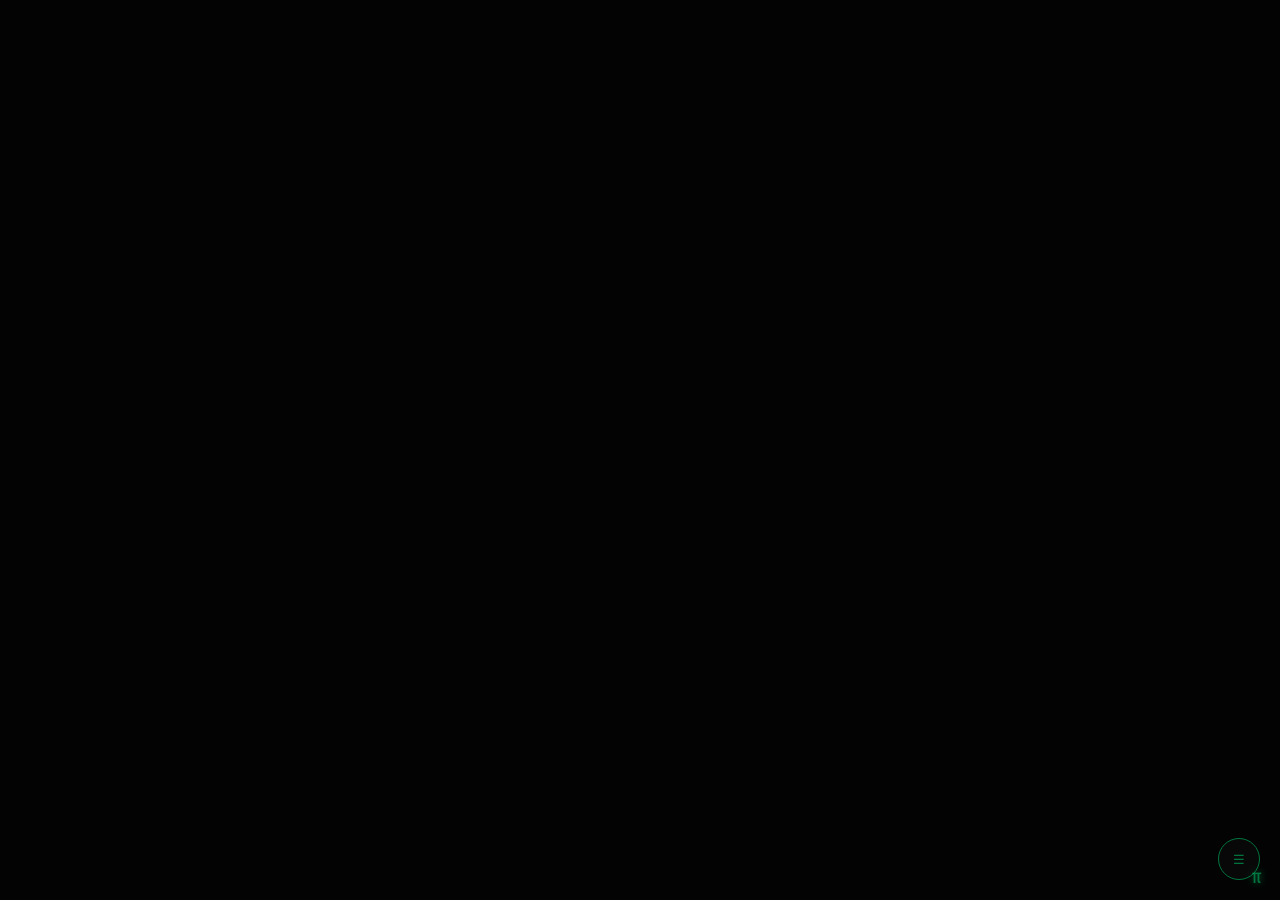
==== index.html @ 0deb4cfd "Update index.html" ====
<!-- VERSION 2 -->
<!DOCTYPE html>
<html lang="es">
    <head>
        <meta charset="UTF-8">
        <meta name="viewport" content="width=device-width, initial-scale=1.0">
        <link rel="icon" href="favicon.ico" sizes="any">

        <link rel="icon" type="image/png" sizes="32x32" href="favicon-32x32.png">
        
        <link rel="icon" type="image/png" sizes="16x16" href="favicon-16x16.png">
        
        <link rel="apple-touch-icon" href="apple-touch-icon.png">
        
        <title>Hackcrow</title>
        
        <link rel="preconnect" href="https://fonts.googleapis.com">
        <link href="https://fonts.googleapis.com/css2?family=Share+Tech+Mono&display=swap" rel="stylesheet">
        
        <!-- GLOBAL CSS -->
        
        <link rel="stylesheet" href="css/style.css">
        <link rel="stylesheet" href="css/terminal.css">
        <link rel="stylesheet" href="css/status.css">
    
    </head>
    <body>
            
        <div id="secretMenu">
            <div class="menu-box">
        
                <div class="menu-title">
                    HACKCROW SYSTEM
                </div>
        
                <div class="menu-options">
        
                    <button onclick="window.location.href='aurebesh/index.html'">
                        Aurebesh Translator
                    </button>
        
                    <button onclick="window.location.href='workout/index.html'">
                        HackGym
                    </button>
        
                    <button onclick="window.location.href='words/index.html'">
                        5 Words Daily
                    </button>
        
                    <button onclick="window.location.href='tools/index.html'">
                        Tools
                    </button>
        
                </div>
        
            </div>
        </div>
        
        <div id="loader">
        
            <div class="glitch" data-text="HACKCROW">HACKCROW</div>
        
            <div class="init">
                INITIALIZING HACKCROW SYSTEM...
            </div>
        
            <div class="progress-container">
                <div class="progress-bar" id="bar"></div>
            </div>
        
            <div class="percent" id="percent">0%</div>
        
            <div class="logs" id="logs"></div>
        
            <div class="terminal-box">
        <pre>
        ┌──────────────────────────┐
        │      HACKCROW.sh         │
        │  Secure access granted   │
        └──────────────────────────┘
        </pre>
            </div>
        
        </div>
        
        <div id="mainContent">

            <div id="terminal">
        
                <div class="terminal-header">
                    HACKCROW OS v3.0
                </div>
        
                <div id="terminalOutput">
        
                </div>
        
                <div id="mainContent">

                    <div id="terminal">
                
                        <div class="terminal-header">
                            HACKCROW OS v3.0
                        </div>
                
                        <div id="terminalOutput"></div>
                
                    </div>
                
                </div>
        
            </div>
        
        </div>

        <button id="rainToggle" title="Digital Rain">
            ☰
        </button>

        <div class="version-label">&pi;</div>

        <script src="js/terminal-effects.js"></script>
        <script src="js/core/utils.js"></script>
        <script src="js/autocomplete.js"></script>
        <script src="js/command-history.js"></script>
        <script src="js/apps/gym.js"></script>
        <script src="js/apps/translate.js"></script>
        <!--<script src="js/apps/words.js"></script>-->
        <!--<script src="js/apps/tools.js"></script>-->
        
        <script src="js/commands.js"></script>
        <script src="js/terminal.js"></script>
        <script src="js/app.js"></script>
    </body>
</html>
---- css/style.css ----
/* ==================================================
   HACKCROW STYLE.CSS
   VERSION 3
================================================== */

*{
    margin:0;
    padding:0;
    box-sizing:border-box;
}

:root{

    --bg:#030303;

    --green:#00ff88;

    --green-dark:#00c86b;

    --blue:#00d9ff;

    --purple:#b026ff;

    --text:#d8ffe8;

    --border:rgba(0,255,136,.22);

    --shadow:rgba(0,255,136,.35);

}

body{

    background:var(--bg);

    color:var(--green);

    font-family:'Share Tech Mono', monospace;

    overflow:hidden;

    user-select:none;

    -webkit-user-select:none;

    -webkit-tap-highlight-color:transparent;

}





/* ==================================================
   LOADER
================================================== */

#loader{

    position:fixed;

    inset:0;

    display:flex;

    flex-direction:column;

    justify-content:center;

    align-items:center;

    background:var(--bg);

    overflow:hidden;

    z-index:9999;

}

#loader::before{

    content:"";

    position:absolute;

    inset:0;

    background:

    repeating-linear-gradient(

        to bottom,

        rgba(255,255,255,.03),

        rgba(255,255,255,.03) 1px,

        transparent 1px,

        transparent 3px

    );

    opacity:.15;

    pointer-events:none;

}

/* ==================================================
   GLITCH TITLE
================================================== */

.glitch,
.main-glitch{

    position:relative;

    font-size:5rem;

    letter-spacing:12px;

    text-transform:uppercase;

    color:var(--green);

    text-shadow:

        0 0 6px var(--green),

        0 0 18px var(--green),

        0 0 45px var(--green);

    animation:textShake 7s infinite ease-in-out;

}

.glitch::before,
.glitch::after,
.main-glitch::before,
.main-glitch::after{

    content:attr(data-text);

    position:absolute;

    inset:0;

    overflow:hidden;

    background:var(--bg);

}

.glitch::before,
.main-glitch::before{

    left:3px;

    text-shadow:-3px 0 var(--blue);

    animation:glitchSlices1 7s infinite;

}

.glitch::after,
.main-glitch::after{

    left:-3px;

    text-shadow:3px 0 var(--purple);

    animation:glitchSlices2 7s infinite;

}

/* ==================================================
   LOADER TEXT
================================================== */

.init{

    margin-top:24px;

    margin-bottom:20px;

    font-size:1.1rem;

    letter-spacing:3px;

    text-shadow:0 0 12px var(--green);

}

.progress-container{

    width:420px;

    height:28px;

    padding:4px;

    border:2px solid var(--green);

    box-shadow:0 0 18px rgba(0,255,136,.35);

    margin-bottom:15px;

}

.progress-bar{

    width:0%;

    height:100%;

    background:var(--green);

    transition:width .03s linear;

    box-shadow:

        0 0 10px var(--green),

        0 0 25px var(--green);

}

.percent{

    font-size:1.1rem;

    margin-bottom:18px;

}

.logs{

    width:500px;

    height:180px;

    overflow:hidden;

    padding:15px;

    border:1px solid var(--border);

    background:rgba(0,255,136,.03);

    box-shadow:inset 0 0 18px rgba(0,255,136,.10);

}

.log{

    margin-bottom:8px;

    font-size:.9rem;

    opacity:0;

    animation:fadeIn .35s forwards;

}

@keyframes fadeIn{

    to{

        opacity:1;

    }

}

.terminal-box{

    margin-top:25px;

    text-shadow:0 0 12px var(--green);

}

/* ==================================================
   MAIN
================================================== */

#mainContent{

    display:none;

    height:100vh;

    justify-content:center;

    align-items:center;

    background:var(--bg);

}

.show{

    display:flex !important;

}

/* ==================================================
   MENU
================================================== */

#secretMenu{

    position:fixed;

    top:-180px;

    left:0;

    width:100%;

    background:rgba(0,0,0,.92);

    backdrop-filter:blur(8px);

    border-bottom:1px solid var(--green);

    box-shadow:

        0 0 18px rgba(0,255,136,.30),

        0 10px 40px rgba(0,255,136,.12);

    transition:top .35s ease;

    z-index:100000;

}

/* MENU VISIBLE */

#secretMenu.showMenu{

    top:0;

}

/* ANIMACIÓN DE APERTURA */

#secretMenu.boot{

    animation:menuBoot .35s ease;

}

@keyframes menuBoot{

    0%{

        opacity:0;

        transform:translateY(-15px);

    }

    60%{

        opacity:1;

        transform:translateY(4px);

    }

    100%{

        transform:translateY(0);

    }

}

/* ==================================================
   CONTENEDOR
================================================== */

.menu-box{

    display:flex;

    flex-direction:column;

}

/* ==================================================
   TITULO
================================================== */

.menu-title{

    padding:14px;

    text-align:center;

    font-size:1.15rem;

    letter-spacing:5px;

    border-bottom:1px solid var(--border);

    text-shadow:

        0 0 8px var(--green),

        0 0 20px var(--green);

}

/* ==================================================
   OPCIONES
================================================== */

.menu-options{

    display:flex;

    width:100%;

}

/* ==================================================
   BOTONES
================================================== */

.menu-options button{

    flex:1;

    position:relative;

    overflow:hidden;

    background:transparent;

    border:none;

    border-right:1px solid var(--border);

    color:var(--green);

    font-family:inherit;

    font-size:.95rem;

    padding:15px 10px;

    cursor:pointer;

    transition:

        background .20s,

        color .20s,

        transform .20s,

        box-shadow .20s,

        letter-spacing .20s;

}

.menu-options button:last-child{

    border-right:none;

}

/* Línea inferior */

.menu-options button::before{

    content:"";

    position:absolute;

    left:50%;

    bottom:0;

    width:0;

    height:2px;

    background:var(--green);

    transform:translateX(-50%);

    transition:width .25s ease;

}

/* Scan line */

.menu-options button::after{

    content:"";

    position:absolute;

    top:0;

    left:-120%;

    width:70%;

    height:100%;

    background:

    linear-gradient(

        90deg,

        transparent,

        rgba(0,255,136,.25),

        transparent

    );

    opacity:0;

}

/* ==================================================
   HOVER
================================================== */

.menu-options button:hover{

    color:#ffffff;

    background:rgba(0,255,136,.08);

    transform:translateY(-2px);

    letter-spacing:1px;

    text-shadow:

        0 0 5px var(--green),

        0 0 15px var(--green);

    box-shadow:

        inset 0 0 18px rgba(0,255,136,.08),

        0 0 15px rgba(0,255,136,.18);

}

/* Línea inferior */

.menu-options button:hover::before{

    width:82%;

}

/* Scan */

.menu-options button:hover::after{

    opacity:1;

    animation:scanLine .65s linear infinite;

}

@keyframes scanLine{

    from{

        left:-120%;

    }

    to{

        left:130%;

    }

}

/* ==================================================
   BOTONES AL ABRIR
================================================== */

.boot .menu-options button{

    opacity:0;

    transform:translateY(-8px);

    animation:menuButtons .25s forwards;

}

.boot .menu-options button:nth-child(1){

    animation-delay:.05s;

}

.boot .menu-options button:nth-child(2){

    animation-delay:.10s;

}

.boot .menu-options button:nth-child(3){

    animation-delay:.15s;

}

.boot .menu-options button:nth-child(4){

    animation-delay:.20s;

}

@keyframes menuButtons{

    from{

        opacity:0;

        transform:translateY(-8px);

    }

    to{

        opacity:1;

        transform:translateY(0);

    }

}

/* ==================================================
   GLOBAL ANIMATIONS
================================================== */

@keyframes fadeIn{

    from{
        opacity:0;
    }

    to{
        opacity:1;
    }

}

/* ==================================================
   GLITCH TITLE
================================================== */

@keyframes textShake{

    0%,72%,100%{
        transform:translate(0);
    }

    73%{
        transform:translate(-1px,1px);
    }

    74%{
        transform:translate(2px,-1px);
    }

    75%{
        transform:translate(-3px,2px);
    }

    76%{
        transform:translate(3px,-2px);
    }

    77%{
        transform:translate(-2px,1px);
    }

    78%{
        transform:translate(0);
    }

}

@keyframes glitchSlices1{

    0%,72%,100%{

        clip-path:inset(0 0 0 0);

        transform:translate(0);

    }

    73%{

        clip-path:inset(12% 0 72% 0);

        transform:translate(-6px);

    }

    75%{

        clip-path:inset(48% 0 22% 0);

        transform:translate(8px);

    }

    77%{

        clip-path:inset(70% 0 8% 0);

        transform:translate(-5px);

    }

    78%{

        clip-path:inset(0 0 0 0);

        transform:translate(0);

    }

}

@keyframes glitchSlices2{

    0%,72%,100%{

        clip-path:inset(0 0 0 0);

        transform:translate(0);

    }

    73%{

        clip-path:inset(70% 0 8% 0);

        transform:translate(6px);

    }

    75%{

        clip-path:inset(10% 0 65% 0);

        transform:translate(-8px);

    }

    77%{

        clip-path:inset(38% 0 30% 0);

        transform:translate(5px);

    }

    78%{

        clip-path:inset(0 0 0 0);

        transform:translate(0);

    }

}

/* ==================================================
   RESPONSIVE
================================================== */

@media(max-width:900px){

    .glitch,
    .main-glitch{

        font-size:3rem;

        letter-spacing:6px;

        text-align:center;

    }

    .logs{

        width:90%;

    }

    .progress-container{

        width:90%;

    }

}

@media(max-width:700px){

    #secretMenu{

        top:-260px;

    }

    .menu-title{

        font-size:.95rem;

        letter-spacing:2px;

        padding:12px;

    }

    .menu-options{

        flex-direction:column;

    }

    .menu-options button{

        width:100%;

        border-right:none;

        border-bottom:1px solid var(--border);

        padding:16px;

        font-size:.95rem;

    }

    .menu-options button:last-child{

        border-bottom:none;

    }

    .logs{

        height:150px;

        font-size:.80rem;

    }

    .percent{

        font-size:1rem;

    }

}

@media(max-width:500px){

    .glitch,
    .main-glitch{

        font-size:2.2rem;

        letter-spacing:4px;

    }

    .terminal-box{

        font-size:.80rem;

    }

}

/* ==================================================
   SCROLLBAR
================================================== */

::-webkit-scrollbar{

    width:8px;

}

::-webkit-scrollbar-track{

    background:#050505;

}

::-webkit-scrollbar-thumb{

    background:var(--green);

    border-radius:10px;

}

::-webkit-scrollbar-thumb:hover{

    background:#00ffaa;

}
---- css/terminal.css ----
/* ==================================================
   TERMINAL
================================================== */

#terminal{

    position:absolute;

    top:35px;

    left:60px;

    right:60px;

    width:auto;

    height:80vh;

    border:1px solid #00ff88;

    background:#050505;

    box-shadow:
        0 0 20px rgba(0,255,136,.15),
        inset 0 0 20px rgba(0,255,136,.03);

    display:flex;

    flex-direction:column;

}

/* ==================================================
   HEADER
================================================== */

.terminal-header{

    padding:14px 20px;

    border-bottom:1px solid rgba(0,255,136,.2);

    color:#00ff88;

    letter-spacing:3px;

    text-shadow:0 0 8px #00ff88;

    background:rgba(0,255,136,.03);

}

/* ==================================================
   OUTPUT
================================================== */

#terminalOutput{

    flex:1;

    overflow-y:auto;

    padding:20px;

    display:flex;

    flex-direction:column;

    gap:8px;

    scrollbar-width:thin;

    scrollbar-color:#00ff88 transparent;

}

#terminalOutput::-webkit-scrollbar{

    width:8px;

}

#terminalOutput::-webkit-scrollbar-track{

    background:transparent;

}

#terminalOutput::-webkit-scrollbar-thumb{

    background:#00ff88;

}

/* ==================================================
   LINES
================================================== */

.line{

    color:#00ff88;

    white-space:pre-wrap;

    line-height:1.6;

}

/* ==================================================
   PROMPT
================================================== */

.terminal-row{

    display:flex;

    align-items:center;

    gap:10px;

    min-height:24px;

}

.prompt{

    color:#00ff88;

    text-shadow:0 0 8px #00ff88;

    user-select:none;

}

/* ==================================================
   INPUT
================================================== */

.terminal-input{

    flex:1;

    background:transparent;

    border:none;

    outline:none;

    padding:0;

    margin:0;

    color:#00ff88;

    caret-color:#00ff88;

    font-family:'Share Tech Mono', monospace;

    font-size:1rem;

    line-height:1.6;

    text-shadow:0 0 8px rgba(0,255,136,.45);

    box-shadow:none;

    appearance:none;

    -webkit-appearance:none;

}

.terminal-input:disabled{

    color:#00ff88;

    opacity:1;

    cursor:default;

}

.terminal-input::selection{

    background:#00ff88;

    color:#000;

}

.terminal-input::placeholder{

    color:rgba(0,255,136,.35);

}

/* ==========================================
   DIGITAL RAIN
========================================== */

.digital-rain{

    position:fixed;

    top:-200px;

    color:#00ff88;

    font-family:'Share Tech Mono', monospace;

    font-size:14px;

    line-height:14px;

    filter: blur(.35px);

   text-shadow:
       0 0 2px #00ff88,
       0 0 6px #00ff88,
       0 0 12px #00ff88,
       0 0 20px rgba(0,255,136,.45);

    pointer-events:none;

    user-select:none;

    z-index:99999;

    opacity:.8;

    animation:rainFall linear forwards;

}

@keyframes rainFall{

    from{

        transform:translateY(-220px);

        opacity:0;

    }

    10%{

        opacity:1;

    }

    90%{

        opacity:.9;

    }

    to{

        transform:translateY(calc(100vh + 250px));

        opacity:0;

    }

}


#rainToggle{

    position:fixed;

    right:20px;

    bottom:20px;

    width:42px;

    height:42px;

    border:none;

    border-radius:50%;

    background:#111;

    color:#00ff88;

    border:1px solid #00ff88;

    cursor:pointer;

    opacity:.45;

    transition:.25s;

    z-index:999999;

}

#rainToggle:hover{

    opacity:1;

}
---- css/status.css ----
.version-label{

    position:fixed;

    bottom:12px;

    right:18px;

    font-size:1.3rem;

    color:#00ff88;

    opacity:.45;

    text-shadow:0 0 8px #00ff88;

    z-index:100001;

    pointer-events:none;

    user-select:none;

}
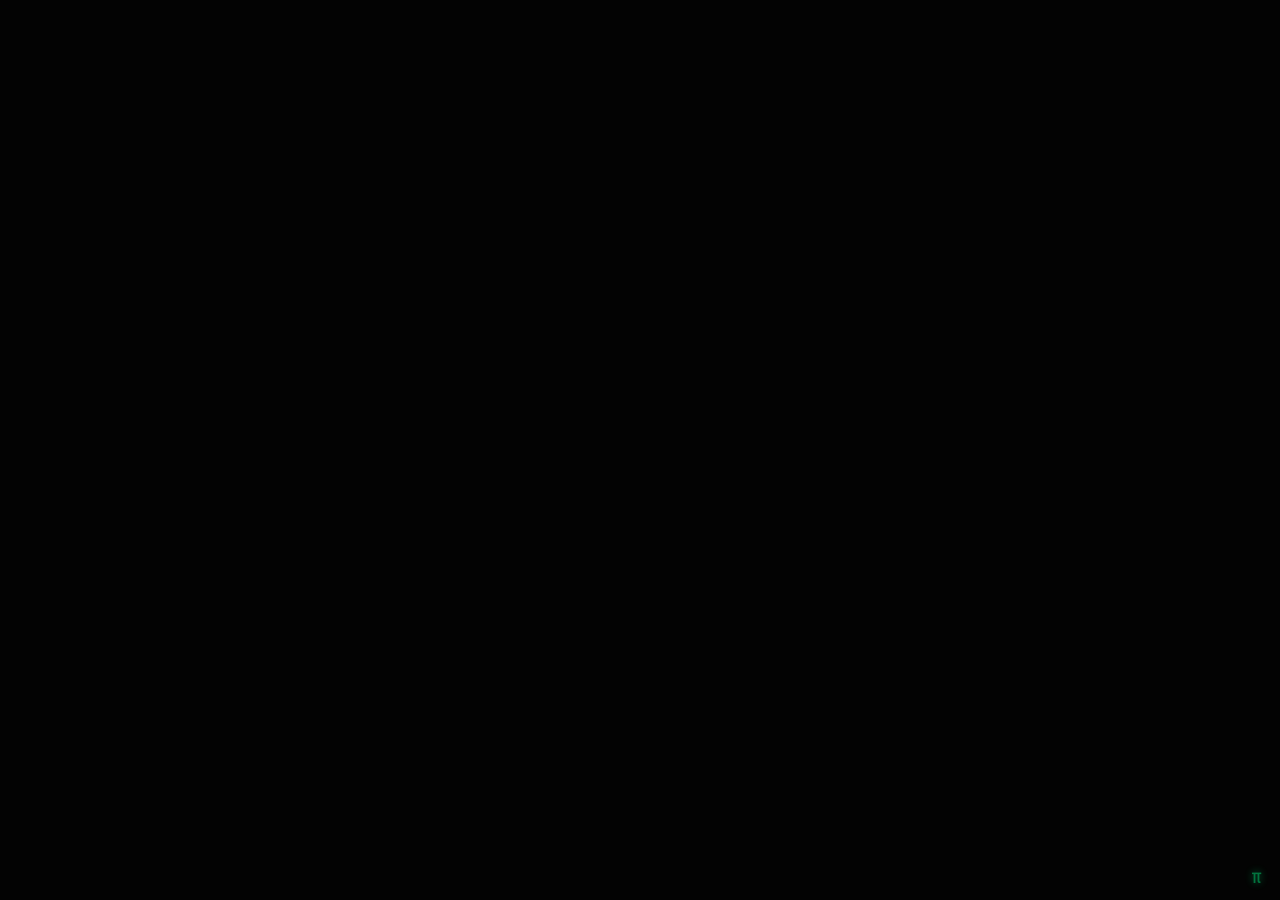
==== commit e4e10be8: "Update index.html" ====
--- a/index.html
+++ b/index.html
@@ -113,9 +113,9 @@
         
         </div>
 
-        <button id="rainToggle" title="Digital Rain">
+        <!--<button id="rainToggle" title="Digital Rain">
             ☰
-        </button>
+        </button>-->
 
         <div class="version-label">&pi;</div>
 
